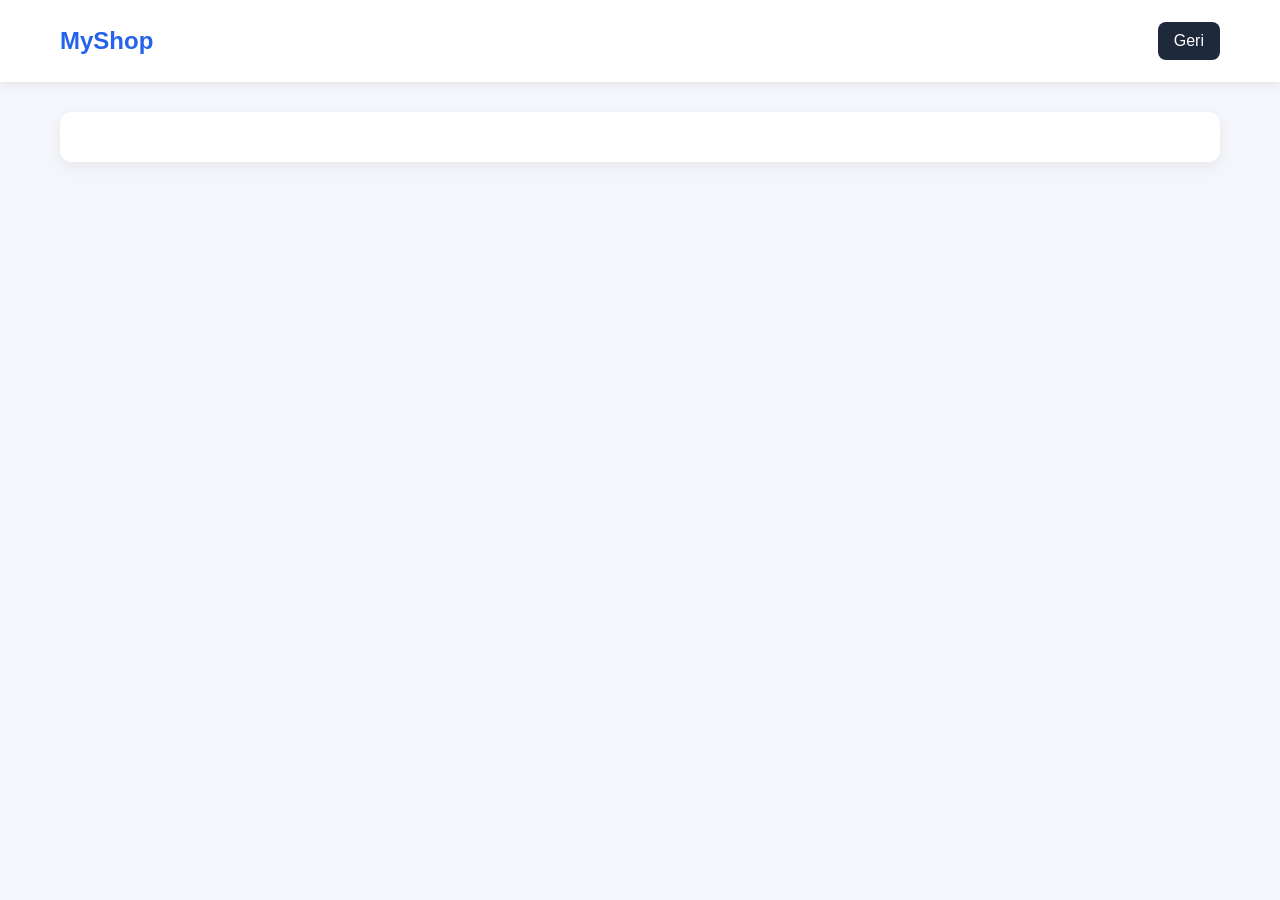
==== detail.html @ be61092d "first commit" ====
<!DOCTYPE html>
<html lang="en">
<head>
    <meta charset="UTF-8">
    <meta name="viewport" content="width=device-width, initial-scale=1.0">
    <title>Detail</title>
    <link rel="stylesheet" href="style.css">
</head>
<body>
    <header>
        <div class="container">
            <div class="navbar">
                <div class="logo">MyShop</div>
                <a href="index.html" class="geri">Geri</a>
            </div>
        </div>
    </header>

    <div class="container">
        <div id="detail"></div>
    </div>

    <script src="detail.js"></script>
</body>
</html>
---- style.css ----
* {
    margin: 0;
    padding: 0;
    box-sizing: border-box;
}
body {
    background: #f4f6fb;
    color: #333;
    font-family: Arial, sans-serif;
}
.container {
    max-width: 1200px;
    margin: auto;
    padding: 0 20px;
}
header {
    background: #fff;
    box-shadow: 0 2px 10px rgba(0,0,0,.08);
    position: sticky;
    top: 0;
    z-index: 100;
    margin-bottom: 30px;
}
.navbar {
    display: flex;
    justify-content: space-between;
    align-items: center;
    padding: 22px 0;
}
.logo {
    font-size: 24px;
    font-weight: 700;
    color: #2563eb;
}
.sebetIcon {
    width: 45px;
    height: 45px;
    background: #1e293b;
    color: #fff;
    border-radius: 50%;
    display: flex;
    justify-content: center;
    align-items: center;
    cursor: pointer;
    position: relative;
}
#sebetSayi {
    position: absolute;
    top: -8px;
    right: -8px;
    background: #2563eb;
    color: #fff;
    border-radius: 50%;
    min-width: 20px;
    height: 20px;
    padding: 0 5px;
    display: flex;
    justify-content: center;
    align-items: center;
    font-size: 12px;
    font-weight: bold;
}
#cards {
    display: grid;
    grid-template-columns: repeat(auto-fill,minmax(240px,1fr));
    gap: 25px;
    padding-bottom: 40px;
}
.card {
    background: #fff;
    border-radius: 12px;
    overflow: hidden;
    box-shadow: 0 5px 15px rgba(0,0,0,.06);
    transition: .3s;
}
.card:hover {transform: translateY(-6px);}
.cardImg {
    height: 220px;
    padding: 20px;
}
.cardImg img {
    width: 100%;
    height: 100%;
    object-fit: contain;
    cursor: pointer;
}
.cardBody {padding: 18px;}
.cardBody h3 {
    font-size: 17px;
    margin-bottom: 10px;
    height: 44px;
    overflow: hidden;
    cursor: pointer;
}
.cardBody p {
    font-size: 20px;
    font-weight: 700;
    color: #2563eb;
    margin-bottom: 15px;
}
.cardBody button {
    width: 100%;
    padding: 10px;
    background: #1e293b;
    color: #fff;
    border: none;
    border-radius: 6px;
    cursor: pointer;
    font-weight: 600;
    transition: .3s;
}
.cardBody button:hover {background: #2563eb;}
#qaraFon {
    position: fixed;
    inset: 0;
    background: rgba(0,0,0,.35);
    opacity: 0;
    visibility: hidden;
    transition: .3s;
    z-index: 199;
}
#qaraFon.active {
    opacity: 1;
    visibility: visible;
}
#sebet {
    position: fixed;
    top: 0;
    right: -420px;
    width: 400px;
    max-width: 100%;
    height: 100vh;
    background: #fff;
    box-shadow: -4px 0 16px rgba(0,0,0,.12);
    z-index: 200;
    transition: .35s;
    display: flex;
    flex-direction: column;
}
#sebet.active {right: 0;}
.sebetTop {
    display: flex;
    justify-content: space-between;
    align-items: center;
    padding: 20px;
}
.sebetTop h2 {font-size: 24px;}
.sebetTop button {
    width: 34px;
    height: 34px;
    border: none;
    background: #e5e7eb;
    border-radius: 50%;
    cursor: pointer;
    font-size: 18px;
}
#sebetList {
    flex: 1;
    overflow-y: auto;
    padding: 20px;
}
.sebetItem {
    display: flex;
    gap: 12px;
    border-bottom: 1px solid #eee;
    padding-bottom: 14px;
    margin-bottom: 14px;
}
.sebetItem img {
    width: 70px;
    height: 70px;
    object-fit: contain;
    background: #f8fafc;
    border-radius: 8px;
    padding: 6px;
}
.sebetMelumat {flex: 1;}
.sebetMelumat h4 {
    font-size: 14px;
    margin-bottom: 6px;
}
.sebetMelumat p {
    font-size: 14px;
    color: #555;
    margin-bottom: 8px;
}
.sayBtn {
    display: flex;
    align-items: center;
    gap: 8px;
}
.sayBtn button {
    width: 28px;
    height: 28px;
    border: none;
    background: #1e293b;
    color: #fff;
    border-radius: 50%;
    cursor: pointer;
}
.sayBtn span {
    min-width: 20px;
    text-align: center;
    font-weight: bold;
}
.sebetAlt {
    padding: 20px;
    border-top: 1px solid #eee;
    font-size: 20px;
    font-weight: bold;
}
#detail {
    background: #fff;
    margin-top: 30px;
    border-radius: 12px;
    box-shadow: 0 5px 15px rgba(0,0,0,.06);
    padding: 25px;
    display: flex;
    gap: 30px;
    flex-wrap: wrap;
}
#detail img {
    width: 320px;
    height: 320px;
    object-fit: contain;
}
.detayYazi {
    flex: 1;
    min-width: 260px;
}
.detayYazi h2 {margin-bottom: 15px;}
.detayYazi p {
    margin-bottom: 12px;
    line-height: 1.6;
}
.geri {
    text-decoration: none;
    background: #1e293b;
    color: #fff;
    padding: 10px 16px;
    border-radius: 8px;
}
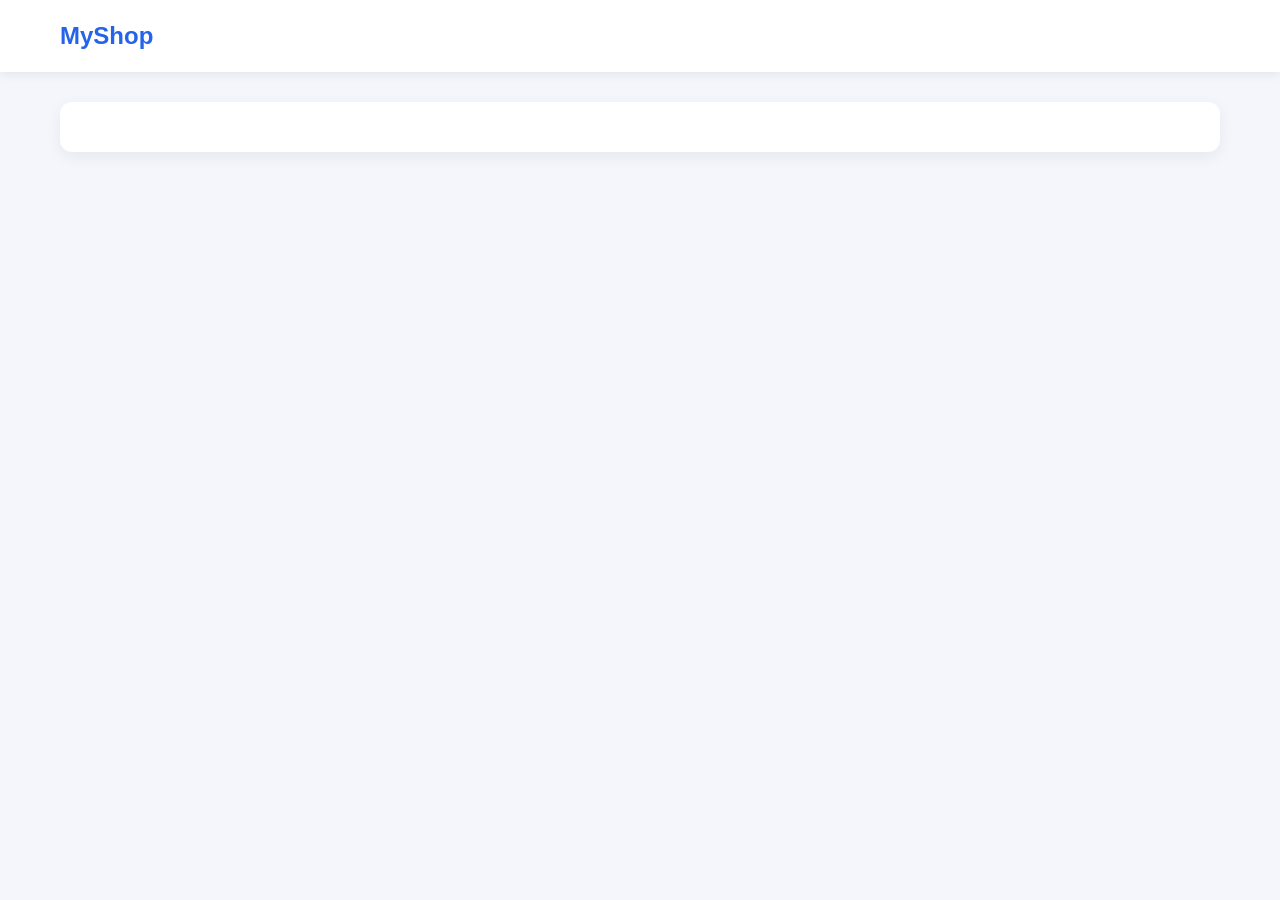
==== commit 8f835b64: "Fix Site" ====
--- a/detail.html
+++ b/detail.html
@@ -10,8 +10,7 @@
     <header>
         <div class="container">
             <div class="navbar">
-                <div class="logo">MyShop</div>
-                <a href="index.html" class="geri">Geri</a>
+                <div class="logo"><a href="index.html">MyShop</a></div>
             </div>
         </div>
     </header>
--- a/style.css
+++ b/style.css
@@ -27,7 +27,8 @@
     align-items: center;
     padding: 22px 0;
 }
-.logo {
+.logo a{
+    text-decoration: none;
     font-size: 24px;
     font-weight: 700;
     color: #2563eb;
